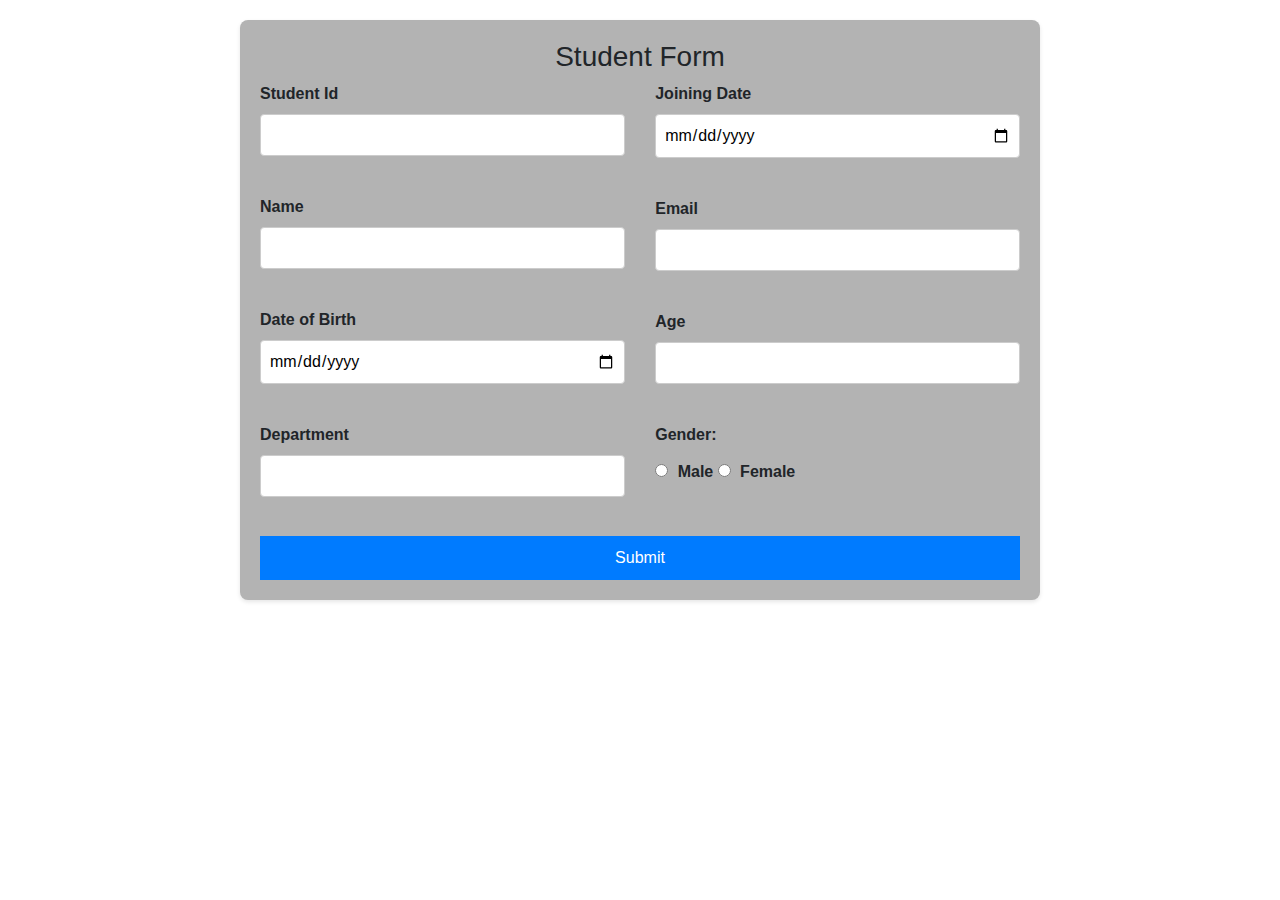
==== form.html @ bce2dda1 "students form" ====
<!DOCTYPE html>
<html lang="en">
<head>
    <meta charset="UTF-8">
    <meta name="viewport" content="width=device-width, initial-scale=1.0">
    <title>New Crud</title>
    <link href="form.css" rel="stylesheet">
    <link href="https://stackpath.bootstrapcdn.com/bootstrap/4.5.2/css/bootstrap.min.css" rel="stylesheet">
   <script defer src="main.js"></script>
</head>
<body>
    <form  id="studentForm">
      <h3 style="text-align: center;">Student Form</h3>
     <div class="main">
         <div class="column1">
          <label for="student">Student Id</label>
          <input type="text" id="student" name="student"><br>
          <label for="name">Name</label>
          <input type="text" id="name" name="name"><br>
          <label for="dob">Date of Birth</label>
          <input type="date" id="dob" name="dob"><br>
          <label for="dob">Department</label>
          <input type="text" id="dept" name="dept"><br>
         </div>
    
     <div class="column2">
          <label for="date">Joining Date</label>
          <input type="date" id="date" name="date"><br>
          <label for="email">Email</label>
          <input type="email" id="email" name="email"><br>
          <label for="age">Age</label>
          <input type="number" id="age" name="age"><br>
          <div>
              <label for="">Gender:</label>
              <div class="div1 ggg">
                <div>
                  <label>
                    <input
                      type="radio"
                      name="Gender"
                      id="genderMale"
                      value="Male"
                    /> Male
                  </label>
    
                  <label
                    ><input
                      type="radio"
                      name="Gender"
                      id="genderFemale"
                      value="Female"
                  /> Female</label>
                </div>
                <p id="genderError"></p>
              </div>
            </div>
     </div>
     </div>
            <button type="submit">Submit</button>
       
    </form>
</body>
</html>
---- form.css ----
body {
    font-family: Arial, sans-serif;
    background-color: #f4f4f4;
    padding: 20px;
}

form {
    background-color: #fff;
    padding: 20px;
    border-radius: 8px;
    box-shadow: 0 2px 4px rgba(0, 0, 0, 0.1);
    max-width: 800px;
    margin: 0 auto;
}

.main {
    display: flex;
    justify-content: space-between;
    flex-wrap: wrap;
}

.column1, .column2 {
    flex: 0 0 48%;
    display: flex;
    flex-direction: column;
}

label {
    margin-bottom: 5px;
    font-weight: bold;
}

input[type="text"],
input[type="date"],
input[type="email"],
input[type="number"] {
    padding: 8px;
    margin-bottom: 15px;
    border: 1px solid #ccc;
    border-radius: 4px;
    width: 100%;
    box-sizing: border-box;
}

input[type="radio"] {
    margin-right: 5px;
}

.ggg {
    margin-top: 5px;
}

button {
    padding: 10px 20px;
    background-color: #007bff;
    color: #fff;
    border: none;
    border-radius: 4px;
    cursor: pointer;
    width: 100%;
}

button:hover {
    background-color: #0056b3;
}
#studentForm{
    background-color: #b3b3b3;
}
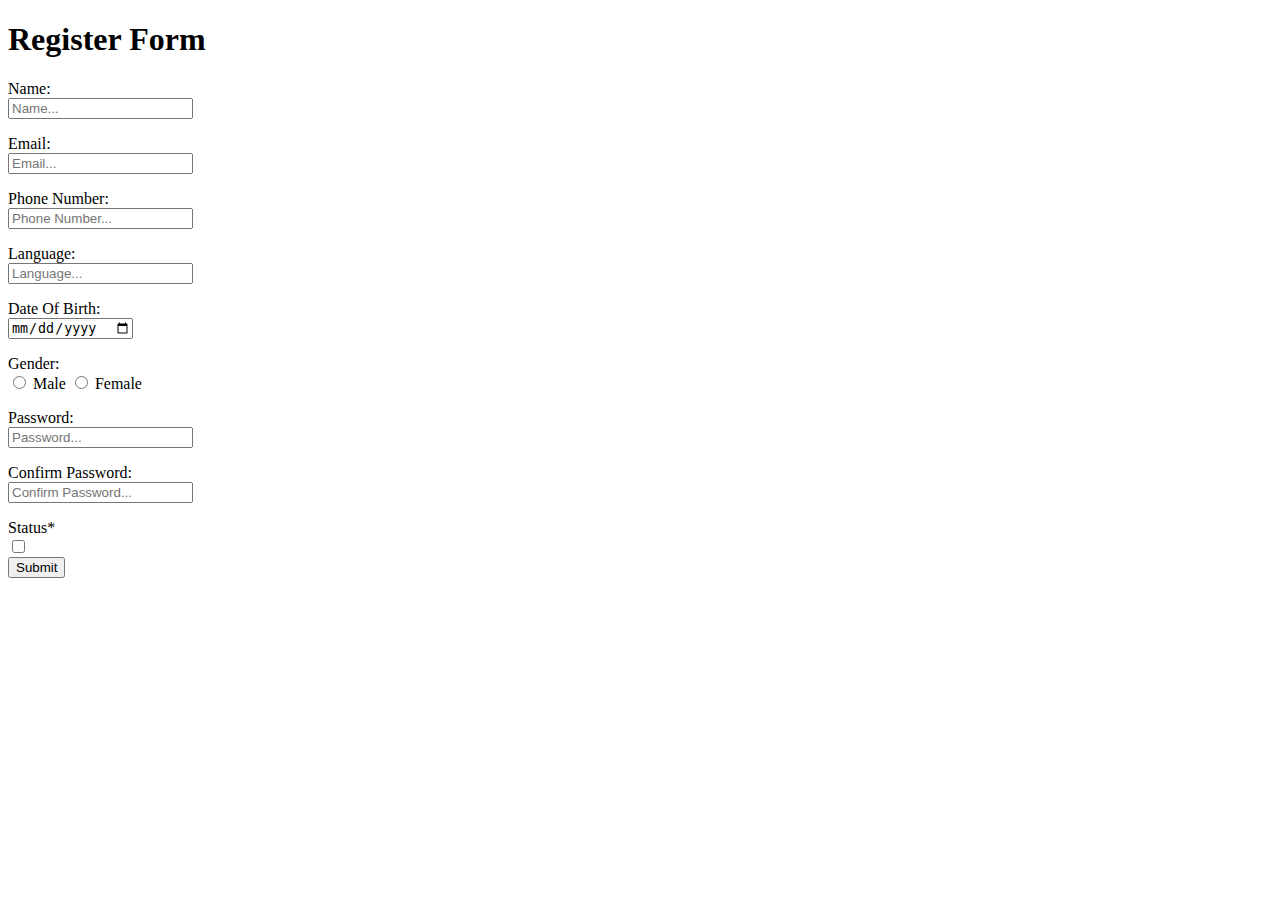
==== commit 1afc7ca4: "students form" ====
--- a/form.html
+++ b/form.html
@@ -1,4 +1,4 @@
-<!DOCTYPE html>
+<!-- <!DOCTYPE html>
 <html lang="en">
 <head>
     <meta charset="UTF-8">
@@ -60,4 +60,123 @@
        
     </form>
 </body>
-</html>
+</html> -->
+
+<!DOCTYPE html>
+<html lang="en">
+  <head>
+    <meta charset="UTF-8" />
+    <meta name="viewport" content="width=device-width, initial-scale=1.0" />
+    <title>js crud api</title>
+    <link rel="stylesheet" href="index.css" />
+  </head>
+  <body>
+    <form action="" id="form">
+      <h1 class="head">Register Form</h1>
+      <div class="container-one">
+        <div>
+          <label for="">Name:</label>
+          <div class="div1">
+            <input type="text" id="name" placeholder="Name..." />
+            <p id="nameError"></p>
+          </div>
+        </div>
+
+        <div>
+          <label for="">Email:</label>
+          <div class="div1">
+            <input type="" id="email" placeholder="Email..." />
+            <p id="emailError"></p>
+          </div>
+        </div>
+
+        <div>
+          <label for="">Phone Number:</label>
+          <div class="div1">
+            <input type="tel" id="phonenumber" placeholder="Phone Number..." />
+            <p id="numberError"></p>
+          </div>
+        </div>
+        <div>
+          <label for="">Language:</label>
+          <div class="div1">
+            <input list="lang" id="Languages" placeholder="Language..." />
+            <datalist id="lang">
+              <option value="Tamil"></option>
+              <option value="English"></option>
+              <option value="Hindi"></option>
+              <option value="Malayalam"></option>
+              <option value="Telugu"></option>
+            </datalist>
+
+            <p id="langError"></p>
+          </div>
+        </div>
+
+        <div>
+          <label for="">Date Of Birth:</label>
+          <div class="div1">
+            <input type="date" id="date" />
+            <p id="dobError"></p>
+          </div>
+        </div>
+
+        <div>
+          <label for="">Gender:</label>
+          <div class="div1 ggg">
+            <div>
+              <label>
+                <input
+                  type="radio"
+                  name="Gender"
+                  id="genderMale"
+                  value="Male"
+                /> Male
+              </label>
+
+              <label
+                ><input
+                  type="radio"
+                  name="Gender"
+                  id="genderFemale"
+                  value="Female"
+              /> Female</label>
+            </div>
+            <p id="genderError"></p>
+          </div>
+        </div>
+
+        <div>
+          <label for="">Password:</label>
+          <div class="div1">
+            <input type="password" id="password" placeholder="Password..." />
+            <p id="passwordError"></p>
+          </div>
+        </div>
+
+        <div>
+          <label for="">Confirm Password:</label>
+          <div class="div1">
+            <input
+              type="password"
+              id="cpassword"
+              placeholder="Confirm Password..."
+            />
+            <p id="conpassword"></p>
+          </div>
+        </div>
+      </div>
+      <div>
+       <div>
+        <label for="">Status<span>*</span></label>
+       </div>
+        <input type="checkbox" id="Status" >
+      </div>
+
+      <div class="submit">
+        <button class="submit-btn" onclick="validation(event) ">Submit</button>
+      </div>
+    </form>
+    <script src="index.js"></script>
+  </body>
+</html>--- a/form.css
+++ b/form.css
@@ -1,4 +1,4 @@
-body {
+/* body {
     font-family: Arial, sans-serif;
     background-color: #f4f4f4;
     padding: 20px;
@@ -65,4 +65,103 @@
 }
 #studentForm{
     background-color: #b3b3b3;
+} */
+
+/* General styling */
+body {
+    font-family: Arial, sans-serif;
+    background-color: #f4f4f4;
+    margin: 0;
+    padding: 20px;
 }
+
+form {
+    background-color: #ffffff;
+    border-radius: 8px;
+    box-shadow: 0 0 10px rgba(0, 0, 0, 0.1);
+    max-width: 600px;
+    margin: 0 auto;
+    padding: 20px;
+}
+
+h3 {
+    margin-bottom: 20px;
+    color: #007BFF;
+    font-size: 24px;
+}
+
+label {
+    display: block;
+    margin-bottom: 8px;
+    color: #333333;
+    font-weight: bold;
+}
+
+input[type="text"],
+input[type="date"],
+input[type="email"],
+input[type="number"] {
+    width: 100%;
+    padding: 10px;
+    margin-bottom: 15px;
+    border: 1px solid #dddddd;
+    border-radius: 4px;
+    box-sizing: border-box;
+    font-size: 16px;
+}
+
+input[type="radio"] {
+    margin-right: 5px;
+}
+
+button {
+    width: 100%;
+    padding: 10px;
+    background-color: #007BFF;
+    border: none;
+    color: #ffffff;
+    font-size: 16px;
+    border-radius: 4px;
+    cursor: pointer;
+}
+
+button:hover {
+    background-color: #0056b3;
+}
+
+/* Form layout styling */
+.main {
+    display: flex;
+    justify-content: space-between;
+    gap: 20px;
+}
+
+.column1, .column2 {
+    flex: 1;
+}
+
+.div1 {
+    display: flex;
+    flex-direction: column;
+}
+
+.ggg {
+    margin-bottom: 15px;
+}
+
+p#error {
+    color: red;
+    margin: 0;
+}
+
+/* Responsive design */
+@media (max-width: 768px) {
+    .main {
+        flex-direction: column;
+    }
+
+    button {
+        margin-top: 15px;
+    }
+}
+
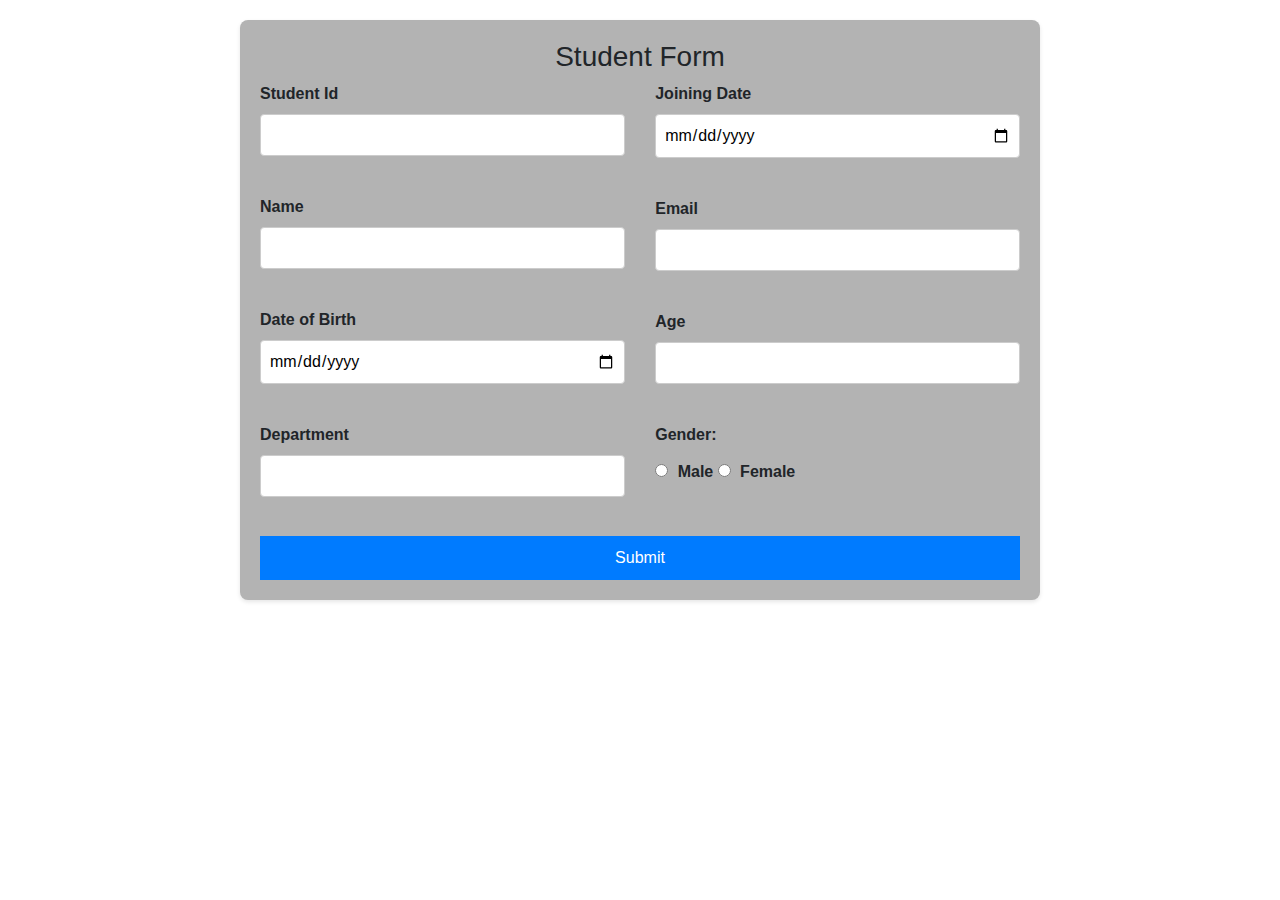
==== commit a33c6164: "student form" ====
--- a/form.html
+++ b/form.html
@@ -1,4 +1,4 @@
-<!-- <!DOCTYPE html>
+<!DOCTYPE html>
 <html lang="en">
 <head>
     <meta charset="UTF-8">
@@ -60,123 +60,5 @@
        
     </form>
 </body>
-</html> -->
+</html> 
 
-<!DOCTYPE html>
-<html lang="en">
-  <head>
-    <meta charset="UTF-8" />
-    <meta name="viewport" content="width=device-width, initial-scale=1.0" />
-    <title>js crud api</title>
-    <link rel="stylesheet" href="index.css" />
-  </head>
-  <body>
-    <form action="" id="form">
-      <h1 class="head">Register Form</h1>
-      <div class="container-one">
-        <div>
-          <label for="">Name:</label>
-          <div class="div1">
-            <input type="text" id="name" placeholder="Name..." />
-            <p id="nameError"></p>
-          </div>
-        </div>
-
-        <div>
-          <label for="">Email:</label>
-          <div class="div1">
-            <input type="" id="email" placeholder="Email..." />
-            <p id="emailError"></p>
-          </div>
-        </div>
-
-        <div>
-          <label for="">Phone Number:</label>
-          <div class="div1">
-            <input type="tel" id="phonenumber" placeholder="Phone Number..." />
-            <p id="numberError"></p>
-          </div>
-        </div>
-        <div>
-          <label for="">Language:</label>
-          <div class="div1">
-            <input list="lang" id="Languages" placeholder="Language..." />
-            <datalist id="lang">
-              <option value="Tamil"></option>
-              <option value="English"></option>
-              <option value="Hindi"></option>
-              <option value="Malayalam"></option>
-              <option value="Telugu"></option>
-            </datalist>
-
-            <p id="langError"></p>
-          </div>
-        </div>
-
-        <div>
-          <label for="">Date Of Birth:</label>
-          <div class="div1">
-            <input type="date" id="date" />
-            <p id="dobError"></p>
-          </div>
-        </div>
-
-        <div>
-          <label for="">Gender:</label>
-          <div class="div1 ggg">
-            <div>
-              <label>
-                <input
-                  type="radio"
-                  name="Gender"
-                  id="genderMale"
-                  value="Male"
-                /> Male
-              </label>
-
-              <label
-                ><input
-                  type="radio"
-                  name="Gender"
-                  id="genderFemale"
-                  value="Female"
-              /> Female</label>
-            </div>
-            <p id="genderError"></p>
-          </div>
-        </div>
-
-        <div>
-          <label for="">Password:</label>
-          <div class="div1">
-            <input type="password" id="password" placeholder="Password..." />
-            <p id="passwordError"></p>
-          </div>
-        </div>
-
-        <div>
-          <label for="">Confirm Password:</label>
-          <div class="div1">
-            <input
-              type="password"
-              id="cpassword"
-              placeholder="Confirm Password..."
-            />
-            <p id="conpassword"></p>
-          </div>
-        </div>
-      </div>
-      <div>
-       <div>
-        <label for="">Status<span>*</span></label>
-       </div>
-        <input type="checkbox" id="Status" >
-      </div>
-
-      <div class="submit">
-        <button class="submit-btn" onclick="validation(event) ">Submit</button>
-      </div>
-    </form>
-    <script src="index.js"></script>
-  </body>
-</html>--- a/form.css
+++ b/form.css
@@ -1,4 +1,4 @@
-/* body {
+body {
     font-family: Arial, sans-serif;
     background-color: #f4f4f4;
     padding: 20px;
@@ -65,103 +65,5 @@
 }
 #studentForm{
     background-color: #b3b3b3;
-} */
+} 
 
-/* General styling */
-body {
-    font-family: Arial, sans-serif;
-    background-color: #f4f4f4;
-    margin: 0;
-    padding: 20px;
-}
-
-form {
-    background-color: #ffffff;
-    border-radius: 8px;
-    box-shadow: 0 0 10px rgba(0, 0, 0, 0.1);
-    max-width: 600px;
-    margin: 0 auto;
-    padding: 20px;
-}
-
-h3 {
-    margin-bottom: 20px;
-    color: #007BFF;
-    font-size: 24px;
-}
-
-label {
-    display: block;
-    margin-bottom: 8px;
-    color: #333333;
-    font-weight: bold;
-}
-
-input[type="text"],
-input[type="date"],
-input[type="email"],
-input[type="number"] {
-    width: 100%;
-    padding: 10px;
-    margin-bottom: 15px;
-    border: 1px solid #dddddd;
-    border-radius: 4px;
-    box-sizing: border-box;
-    font-size: 16px;
-}
-
-input[type="radio"] {
-    margin-right: 5px;
-}
-
-button {
-    width: 100%;
-    padding: 10px;
-    background-color: #007BFF;
-    border: none;
-    color: #ffffff;
-    font-size: 16px;
-    border-radius: 4px;
-    cursor: pointer;
-}
-
-button:hover {
-    background-color: #0056b3;
-}
-
-/* Form layout styling */
-.main {
-    display: flex;
-    justify-content: space-between;
-    gap: 20px;
-}
-
-.column1, .column2 {
-    flex: 1;
-}
-
-.div1 {
-    display: flex;
-    flex-direction: column;
-}
-
-.ggg {
-    margin-bottom: 15px;
-}
-
-p#error {
-    color: red;
-    margin: 0;
-}
-
-/* Responsive design */
-@media (max-width: 768px) {
-    .main {
-        flex-direction: column;
-    }
-
-    button {
-        margin-top: 15px;
-    }
-}
-
